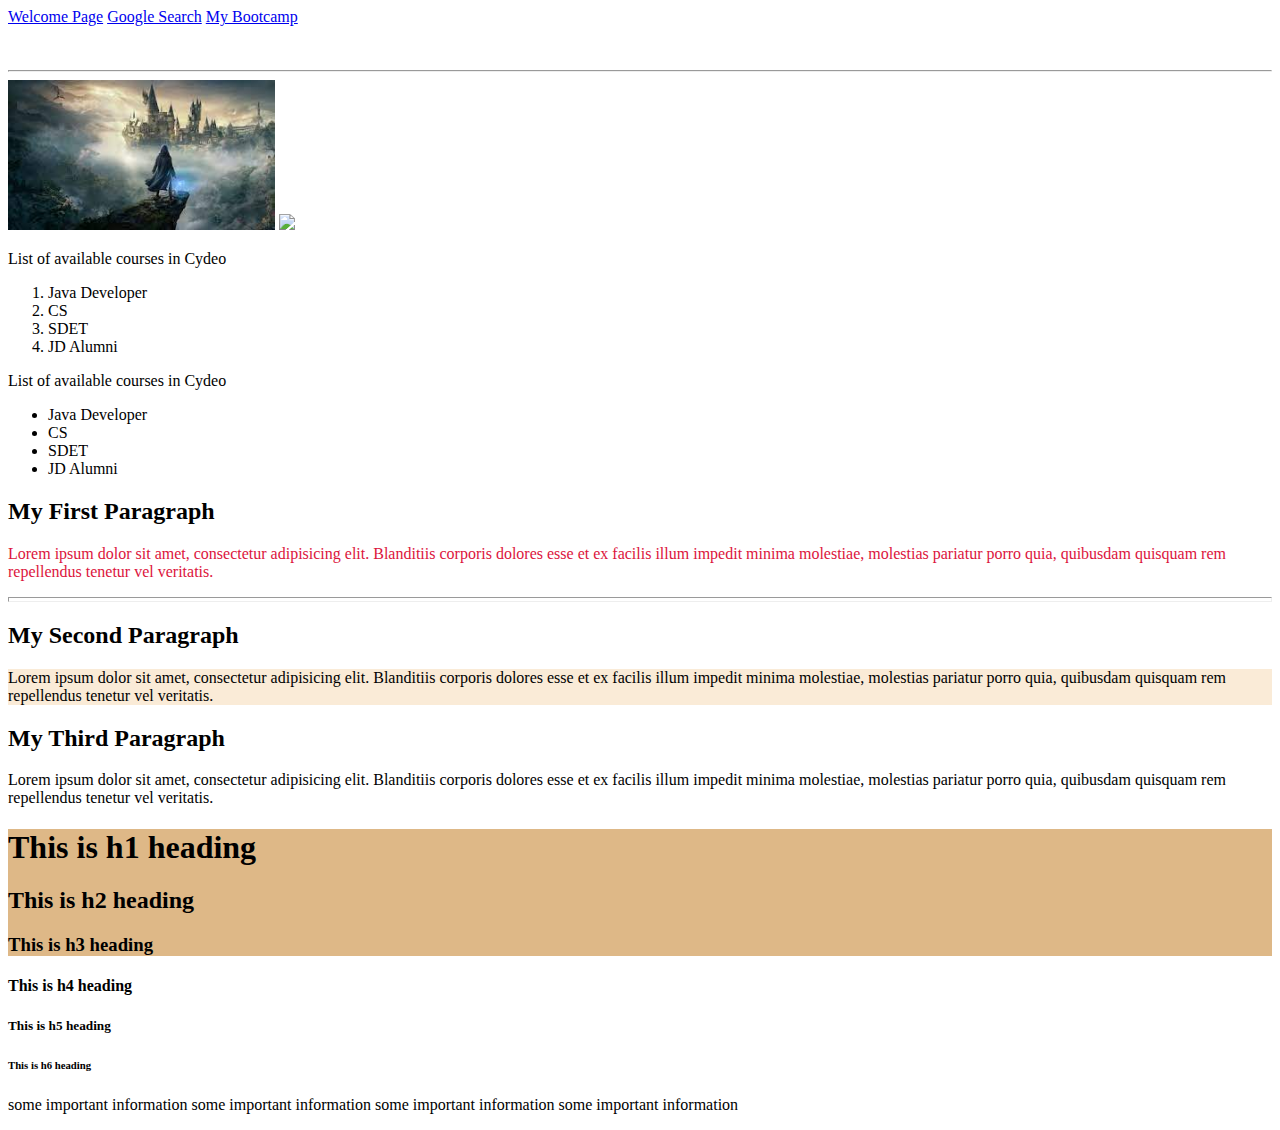
==== files/index.html @ ded1d7eb "ui-practice" ====
<!DOCTYPE html>
<html>
<head>
    <title>Title</title>
</head>
<body>
<a href="welcome.html" target="_blank">Welcome Page</a>
<a href="https://www.google.com.tr/?hl=tr">Google Search</a>
<a href="https://cydeo.com/" target="_blank">My Bootcamp</a>
<br>
<br>
<br>
<hr>


<!--kisa yolu windows icin ctr+/-->
<!--This is a comment line in html-->
<!--It will not be visible when you visit the page-->
<!--But if you inspect it, you will see there-->

<img height="150px" src="[data-uri]" >
<img src="91gO2A87g+L._AC_UF1000,1000_QL80_.jpg" >

<p>List of available courses in Cydeo</p>
<ol>
    <li>Java Developer</li>
    <li>CS</li>
    <li>SDET</li>
    <li>JD Alumni</li>
</ol>

<p>List of available courses in Cydeo</p>
<ul>
    <li>Java Developer</li>
    <li>CS</li>
    <li>SDET</li>
    <li>JD Alumni</li>
</ul>


<h2>My First Paragraph</h2>
<p style="color: crimson">Lorem ipsum dolor sit amet, consectetur adipisicing elit. Blanditiis corporis dolores esse et ex
    facilis illum impedit minima molestiae, molestias pariatur porro quia, quibusdam quisquam rem
    repellendus tenetur vel veritatis.
</p>
<hr size="5px"/>

<h2>My Second Paragraph</h2>
<p style="background-color: antiquewhite">Lorem ipsum dolor sit amet, consectetur adipisicing elit. Blanditiis corporis dolores esse et ex
    facilis illum impedit minima molestiae, molestias pariatur porro quia, quibusdam quisquam rem
    repellendus tenetur vel veritatis.
</p>

<h2>My Third Paragraph</h2>
<p>Lorem ipsum dolor sit amet, consectetur adipisicing elit. Blanditiis corporis dolores esse et ex
    facilis illum impedit minima molestiae, molestias pariatur porro quia, quibusdam quisquam rem
    repellendus tenetur vel veritatis.
</p>

<div style="background-color: burlywood; font-family: 'Comic Sans MS'">
    <h1>This is h1 heading </h1>
    <h2>This is h2 heading </h2>
    <h3>This is h3 heading </h3>
</div>

<h4>This is h4 heading </h4>
<h5>This is h5 heading </h5>
<h6>This is h6 heading </h6>
<p>
  some important information
  some important information
  some important information
  some important information
</p>
</body>
</html>
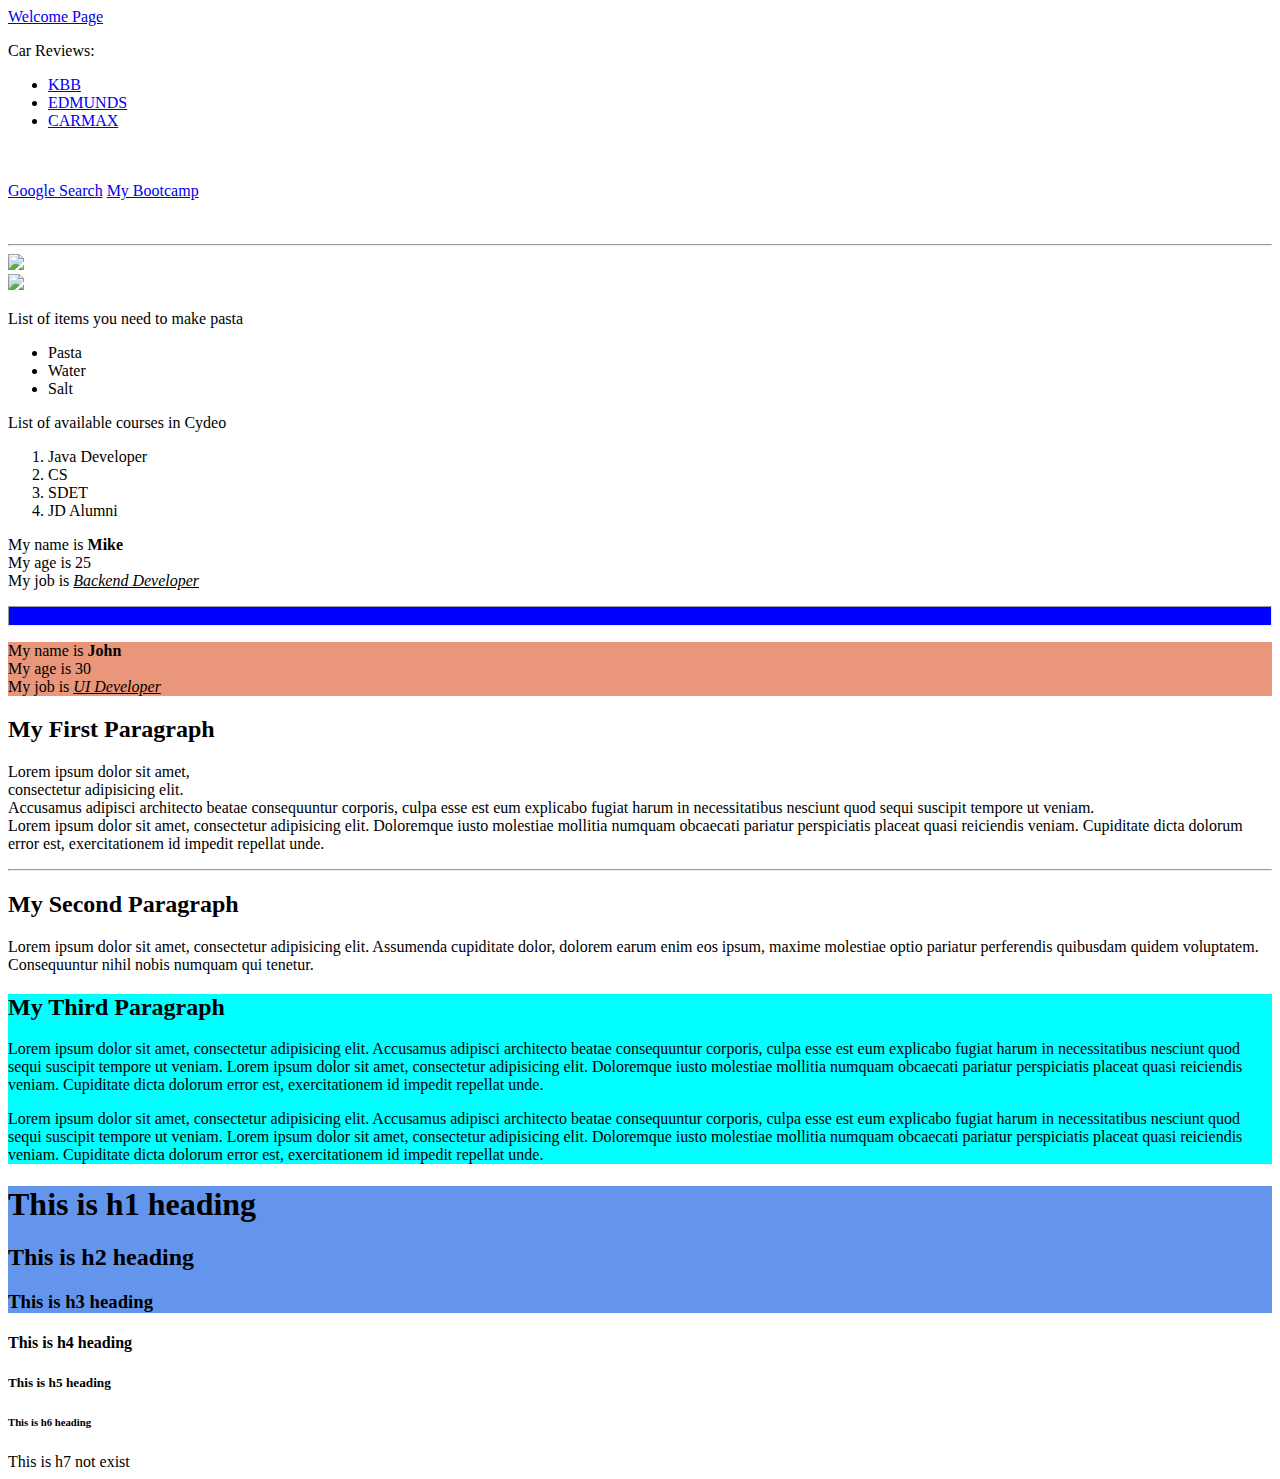
==== commit 5990f041: "ui-practice" ====
--- a/files/index.html
+++ b/files/index.html
@@ -4,22 +4,38 @@
     <title>Title</title>
 </head>
 <body>
+
 <a href="welcome.html" target="_blank">Welcome Page</a>
-<a href="https://www.google.com.tr/?hl=tr">Google Search</a>
-<a href="https://cydeo.com/" target="_blank">My Bootcamp</a>
+<p>Car Reviews:</p>
+<ul>
+    <li><a href="https://www.kbb.com/">KBB</a> </li>
+    <li><a href="https://www.edmunds.com/" target="_blank">EDMUNDS</a> </li>
+    <li><a href="https://www.carmax.com/">CARMAX</a></li>
+</ul>
+
+<br>
+<br>
+<a href="https://www.google.com/">Google Search</a>
+<a href="https://www.cydeo.com/" target="_blank">My Bootcamp</a>
 <br>
 <br>
 <br>
 <hr>
-
-
-<!--kisa yolu windows icin ctr+/-->
 <!--This is a comment line in html-->
 <!--It will not be visible when you visit the page-->
 <!--But if you inspect it, you will see there-->
+<!--Shortcut is CMD + / or CTRL + / -->
 
-<img height="150px" src="[data-uri]" >
-<img src="91gO2A87g+L._AC_UF1000,1000_QL80_.jpg" >
+<img  height="300px" src="https://i0.wp.com/www.gamespot.com/a/uploads/screen_kubrick/1599/15997278/4012629-hogwartslegacythumb.jpg">
+<br>
+<img src="hp2.jpeg" height="400px">
+<p>List of items you need to make pasta</p>
+<ul>
+    <li>Pasta</li>
+    <li>Water</li>
+    <li>Salt</li>
+</ul>
+
 
 <p>List of available courses in Cydeo</p>
 <ol>
@@ -29,48 +45,81 @@
     <li>JD Alumni</li>
 </ol>
 
-<p>List of available courses in Cydeo</p>
-<ul>
-    <li>Java Developer</li>
-    <li>CS</li>
-    <li>SDET</li>
-    <li>JD Alumni</li>
-</ul>
+
+
+
+
+
+
+
+<p style="font-family: 'Comic Sans MS'">
+    My name is <strong>Mike</strong>  <br/>
+    My age is 25 <br/>
+    My job is <em><u>Backend Developer</u></em>
+</p>
+<hr size="20px" style="background-color: blue" />
+<p style="background-color:darksalmon">
+    My name is <strong>John</strong>  <br/>
+    My age is 30 <br/>
+    My job is <em><u>UI Developer</u></em>
+</p>
+
+
+
+
 
 
 <h2>My First Paragraph</h2>
-<p style="color: crimson">Lorem ipsum dolor sit amet, consectetur adipisicing elit. Blanditiis corporis dolores esse et ex
-    facilis illum impedit minima molestiae, molestias pariatur porro quia, quibusdam quisquam rem
-    repellendus tenetur vel veritatis.
+<p> Lorem ipsum dolor sit amet,<br>
+    consectetur adipisicing elit.<br>
+    Accusamus adipisci architecto beatae consequuntur corporis,
+    culpa esse est eum explicabo fugiat harum in necessitatibus
+    nesciunt quod sequi suscipit tempore ut veniam.<br>
+    Lorem ipsum dolor sit amet, consectetur adipisicing elit.
+    Doloremque iusto molestiae mollitia numquam obcaecati pariatur perspiciatis placeat quasi reiciendis veniam.
+    Cupiditate dicta dolorum error est, exercitationem id impedit repellat unde.
 </p>
-<hr size="5px"/>
-
+<hr>
 <h2>My Second Paragraph</h2>
-<p style="background-color: antiquewhite">Lorem ipsum dolor sit amet, consectetur adipisicing elit. Blanditiis corporis dolores esse et ex
-    facilis illum impedit minima molestiae, molestias pariatur porro quia, quibusdam quisquam rem
-    repellendus tenetur vel veritatis.
+<p> Lorem ipsum dolor sit amet, consectetur adipisicing elit.
+    Assumenda cupiditate dolor, dolorem earum enim eos ipsum,
+    maxime molestiae optio pariatur perferendis quibusdam quidem voluptatem.
+    Consequuntur nihil nobis numquam qui
+    tenetur.
 </p>
-
-<h2>My Third Paragraph</h2>
-<p>Lorem ipsum dolor sit amet, consectetur adipisicing elit. Blanditiis corporis dolores esse et ex
-    facilis illum impedit minima molestiae, molestias pariatur porro quia, quibusdam quisquam rem
-    repellendus tenetur vel veritatis.
-</p>
-
-<div style="background-color: burlywood; font-family: 'Comic Sans MS'">
-    <h1>This is h1 heading </h1>
-    <h2>This is h2 heading </h2>
-    <h3>This is h3 heading </h3>
+<div style="background-color: aqua">
+    <h2 >My Third Paragraph</h2>
+    <div style="font-family: 'Comic Sans MS'">
+        <p> Lorem ipsum dolor sit amet, consectetur adipisicing elit.
+            Accusamus adipisci architecto beatae consequuntur corporis,
+            culpa esse est eum explicabo fugiat harum in necessitatibus
+            nesciunt quod sequi suscipit tempore ut veniam.
+            Lorem ipsum dolor sit amet, consectetur adipisicing elit.
+            Doloremque iusto molestiae mollitia numquam obcaecati pariatur perspiciatis placeat quasi reiciendis veniam.
+            Cupiditate dicta dolorum error est, exercitationem id impedit repellat unde.
+        </p>
+        <p> Lorem ipsum dolor sit amet, consectetur adipisicing elit.
+            Accusamus adipisci architecto beatae consequuntur corporis,
+            culpa esse est eum explicabo fugiat harum in necessitatibus
+            nesciunt quod sequi suscipit tempore ut veniam.
+            Lorem ipsum dolor sit amet, consectetur adipisicing elit.
+            Doloremque iusto molestiae mollitia numquam obcaecati pariatur perspiciatis placeat quasi reiciendis veniam.
+            Cupiditate dicta dolorum error est, exercitationem id impedit repellat unde.
+        </p>
+    </div>
 </div>
 
-<h4>This is h4 heading </h4>
-<h5>This is h5 heading </h5>
-<h6>This is h6 heading </h6>
-<p>
-  some important information
-  some important information
-  some important information
-  some important information
-</p>
+
+<div style="background-color: cornflowerblue; font-family: 'Comic Sans MS'">
+    <h1>This is h1 heading</h1>
+    <h2>This is h2 heading</h2>
+    <h3>This is h3 heading</h3>
+</div>
+
+<h4>This is h4 heading</h4>
+<h5>This is h5 heading</h5>
+<h6>This is h6 heading</h6>
+<h7>This is h7 not exist</h7>
+
 </body>
 </html>